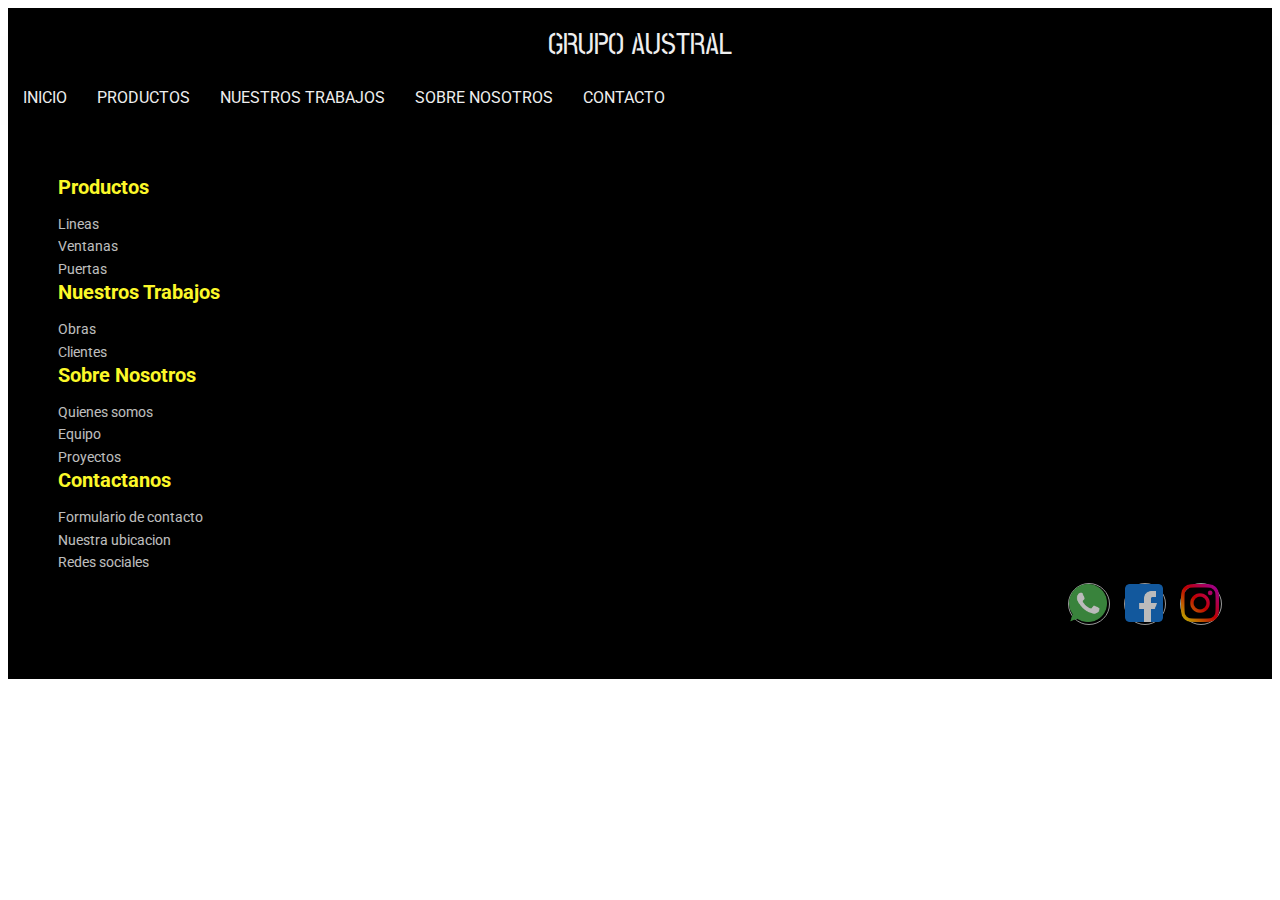
==== pages/contacto.html @ 6631ff4d "practica" ====
<!DOCTYPE html>
<html lang="en">
<head>
    <meta charset="UTF-8">
    <meta http-equiv="X-UA-Compatible" content="IE=edge">
    <meta name="viewport" content="width=device-width, initial-scale=1.0">
    <title>Document</title>
<!--BOOTSTRAP-->
<link href="https://cdn.jsdelivr.net/npm/bootstrap@5.3.0-alpha1/dist/css/bootstrap.min.css" rel="stylesheet" integrity="sha384-GLhlTQ8iRABdZLl6O3oVMWSktQOp6b7In1Zl3/Jr59b6EGGoI1aFkw7cmDA6j6gD" crossorigin="anonymous">

<!--FUENTES-->
<link rel="preconnect" href="https://fonts.googleapis.com">
<link rel="preconnect" href="https://fonts.gstatic.com" crossorigin>
<link href="https://fonts.googleapis.com/css2?family=Stick+No+Bills:wght@500&display=swap" rel="stylesheet">

<link rel="preconnect" href="https://fonts.googleapis.com">
<link rel="preconnect" href="https://fonts.gstatic.com" crossorigin>
<link href="https://fonts.googleapis.com/css2?family=Roboto:wght@300&display=swap" rel="stylesheet">
<link rel="preconnect" href="https://fonts.googleapis.com">
<link rel="preconnect" href="https://fonts.gstatic.com" crossorigin>
<link href="https://fonts.googleapis.com/css2?family=Antonio:wght@300&display=swap" rel="stylesheet">

<!--CSS-->
<link rel="stylesheet" href="../css/contacto.css">

    <title>Contacto</title>

</head>

<body>
    
    <nav class="sticky navbar">
        <div class="brand  display__logo">
            <a href="#top" class="nav__link"> <span class="logo"></span>GRUPO AUSTRAL</a>
        </div>
    
        <input type="checkbox" id="nav" class="hidden" />
        <label for="nav" class="nav__open"><i></i><i></i><i></i><i></i></label>
        <div class="nav">
            <ul class="nav__items">
                <li class="nav__item"><a href="../index.html" class="nav__link">INICIO</a></li>
                <li class="nav__item"><a href="./lineas.html" class="nav__link">PRODUCTOS</a></li>
                <li class="nav__item"><a href="./trabajos.html" class="nav__link">NUESTROS TRABAJOS</a></li>
                <li class="nav__item"><a href="./somos.html" class="nav__link">SOBRE NOSOTROS</a></li>
                <li class="nav__item"><a href="./contacto.html" class="nav__link">CONTACTO</a></li>
            </ul>
        </div>
    </nav>
    
      <!--FOOTER-->

      <div class="footer-clean">
        <footer>
            <div class="container">
                <div class="row justify-content-center">
                    <div class="col-sm-4 col-md-3 item">
                        <h3>Productos</h3>
                        <ul>
                            <li><a href="#">Lineas</a></li>
                            <li><a href="#">Ventanas</a></li>
                            <li><a href="#">Puertas</a></li>
                        </ul>
                    </div>
                    <div class="col-sm-4 col-md-3 item">
                        <h3>Nuestros Trabajos</h3>
                        <ul>
                            <li><a href="#">Obras</a></li>
                            <li><a href="#">Clientes</a></li>
                        </ul>
                    </div>
                    <div class="col-sm-4 col-md-3 item">
                        <h3>Sobre Nosotros</h3>
                        <ul>
                            <li><a href="#">Quienes somos</a></li>
                            <li><a href="#">Equipo</a></li>
                            <li><a href="#">Proyectos</a></li>
                        </ul>
                    </div>
                    <div class="col-sm-4 col-md-3 item">
                        <h3>Contactanos</h3>
                        <ul>
                            <li><a href="#">Formulario de contacto</a></li>
                            <li><a href="#">Nuestra ubicacion</a></li>
                            <li><a href="#">Redes sociales</a></li>
                        </ul>
                    </div>
                    <div class="col-lg-3 item social">
                        <a href="https://www.instagram.com/cmn_aluminio/"><i class="img-fluid"> <img src="../img/whatsapp.png" alt="icono_whatsapp"> </i></a>
                        <a href="https://www.facebook.com/aberturascmn"><i class="img-fluid"> <img src="../img/facebook.png" alt="icono_facebook"> </i></a>
                        <a href="https://www.instagram.com/cmn_aluminio/"><i class="img-fluid"> <img src="../img/instagram.png" alt="icono_instagram"> </i></a>
                    </div>
                </div>
            </div>
        </footer>
    </div>
    </footer>

<!--BOOTSTRAP-->
<script src="https://cdn.jsdelivr.net/npm/bootstrap@5.3.0-alpha1/dist/js/bootstrap.bundle.min.js" integrity="sha384-w76AqPfDkMBDXo30jS1Sgez6pr3x5MlQ1ZAGC+nuZB+EYdgRZgiwxhTBTkF7CXvN" crossorigin="anonymous"></script>
</body>

</html>
---- css/contacto.css ----
/*BARRA NAVEGACION*/
.navbar {
  padding-top: 0.5em;
  padding-bottom: 0.5em;
  background-color: rgb(0, 0, 0);
  -webkit-box-shadow: 0 14px 14px -14px rgba(0, 0, 0, 0.75);
  -moz-box-shadow: 0 14px 14px -14px rgba(0, 0, 0, 0.75);
  box-shadow: 0 14px 14px -14px rgba(0, 0, 0, 0.75);
}

.sticky {
  position: -webkit-sticky;
  position: sticky;
  top: 0;
  z-index: 1;
}

.hidden {
  display: none;
}

.nav__items {
  display: flex;
  margin: 0;
  padding: 0;
  list-style: none;
  font-family: "Roboto", sans-serif;
}

.nav__link {
  text-align: center;
  color: rgb(238, 238, 238);
  text-decoration: none;
}

.brand {
  margin: 0;
  font-size: 30px;
  font-family: "Stick No Bills", sans-serif;
}

.brand a {
  padding: 10px 15px;
  text-align: center;
  display: block;
}

.nav__items {
  margin-top: 5px;
}

.brand .nav__link,
.nav__items .nav__link {
  padding: 10px 15px;
  text-align: center;
  display: block;
}

.nav__items .nav__link {
  color: rgb(238, 238, 238);
  font-size: 0.99rem;
}

.nav__items .nav__link:hover {
  color: rgb(252, 248, 41);
}

/*FOOTER*/
.footer-clean {
  padding: 50px;
  background-color: rgb(0, 0, 0);
  color: rgb(252, 248, 41);
}
.footer-clean h3 {
  font-family: "Roboto", sans-serif;
  margin-top: 0;
  margin-bottom: 12px;
  font-weight: bold;
  font-size: 20px;
}
.footer-clean ul {
  font-family: "Roboto", sans-serif;
  padding: 0;
  list-style: none;
  line-height: 1.6;
  font-size: 14px;
  margin-bottom: 0;
}
.footer-clean ul a {
  color: rgb(238, 238, 238);
  text-decoration: none;
  opacity: 0.8;
}
.footer-clean ul a:hover {
  opacity: 1;
}
.footer-clean .item.social {
  text-align: right;
}
.footer-clean .item.social > a {
  font-size: 30px;
  width: 50px;
  height: 50px;
  line-height: 50px;
  display: inline-block;
  text-align: center;
  border-radius: 60%;
  border: 1px solid #ccc;
  margin-left: 50px;
  margin-top: 80px;
  color: rgb(238, 238, 238);
  opacity: 0.9;
}
.footer-clean .item.social > a:hover {
  opacity: 0.1;
}

footer div img {
  display: flex;
  align-items: center;
  width: 38px;
  height: 38px;
  object-fit: contain;
}

/*MOBILE*/
@media screen and (max-width: 768px) {
  /*BARRA NAVEGADORA*/
  .header {
    display: none;
  }
  .nav {
    position: fixed;
    top: 0;
    left: 0;
    height: 100%;
    width: 100%;
    z-index: -1;
    background-color: rgb(0, 0, 0);
    opacity: 0;
    transition: all 0.2s ease;
  }
  .nav .nav__items {
    display: block;
    position: absolute;
    top: 50%;
    transform: translateY(-50%);
    width: 100%;
    padding-inline-start: 0;
  }
  .nav .nav__items .nav__item {
    float: none;
    width: 100%;
    text-align: right;
    margin-bottom: 10px;
  }
  .nav .nav__items .nav__item:nth-child(1) a {
    transition-delay: 0.2s;
  }
  .nav .nav__items .nav__item:nth-child(2) a {
    transition-delay: 0.3s;
  }
  .nav .nav__items .nav__item:nth-child(3) a {
    transition-delay: 0.4s;
  }
  .nav .nav__items .nav__item:nth-child(4) a {
    transition-delay: 0.5s;
  }
  .nav .nav__items .nav__item:nth-child(5) a {
    transition-delay: 0.5s;
  }
  .nav .nav__items .nav__item:not(:first-child) {
    margin-left: 0;
  }
  .nav .nav__items .nav__item .nav__link {
    padding: 10px 25px;
    opacity: 0;
    color: rgb(238, 238, 238);
    font-size: 24px;
    font-weight: 600;
    transform: translateY(-20px);
    transition: all 0.2s ease;
  }
  .nav .nav__items .nav__item .nav__link:hover {
    color: rgb(252, 248, 41);
  }
  .nav__open {
    position: absolute;
    right: 10px;
    top: 16px;
    display: block;
    width: 48px;
    height: 48px;
    cursor: pointer;
    z-index: 9999;
    border-radius: 50%;
  }
  .nav__open i {
    display: block;
    width: 20px;
    height: 2px;
    background-color: rgb(252, 248, 41);
    border-radius: 2px;
    margin-left: 14px;
  }
  .nav__open i:nth-child(1) {
    margin-top: 16px;
  }
  .nav__open i:nth-child(2) {
    margin-top: 4px;
    opacity: 1;
  }
  .nav__open i:nth-child(3) {
    margin-top: 4px;
  }
}
#nav:checked + .nav__open {
  transform: rotate(45deg);
}

#nav:checked + .nav__open i {
  background-color: rgb(238, 238, 238);
  transition: transform 0.2s ease;
}

#nav:checked + .nav__open i:nth-child(1) {
  transform: translateY(6px) rotate(180deg);
}

#nav:checked + .nav__open i:nth-child(2) {
  opacity: 0;
}

#nav:checked ~ .nav__item a {
  display: block;
}

#nav:checked + .nav__open i:nth-child(3) {
  transform: translateY(-6px) rotate(90deg);
}

#nav:checked ~ .nav {
  z-index: 9990;
  opacity: 1;
}

#nav:checked ~ .nav ul li a {
  opacity: 1;
  transform: translateY(0);
}

/*footer*/
.footer-clean .item.social > a {
  font-size: 24px;
  width: 40px;
  height: 40px;
  line-height: 40px;
  display: inline-block;
  text-align: center;
  border-radius: 50%;
  border: 1px solid #ccc;
  margin-left: 10px;
  margin-top: 22px;
  color: inherit;
  opacity: 0.75;
}

.footer-clean .item.social > a:hover {
  opacity: 0.9;
}

.footer-clean .item.social > a {
  margin-top: 10px;
}

/*# sourceMappingURL=contacto.css.map */
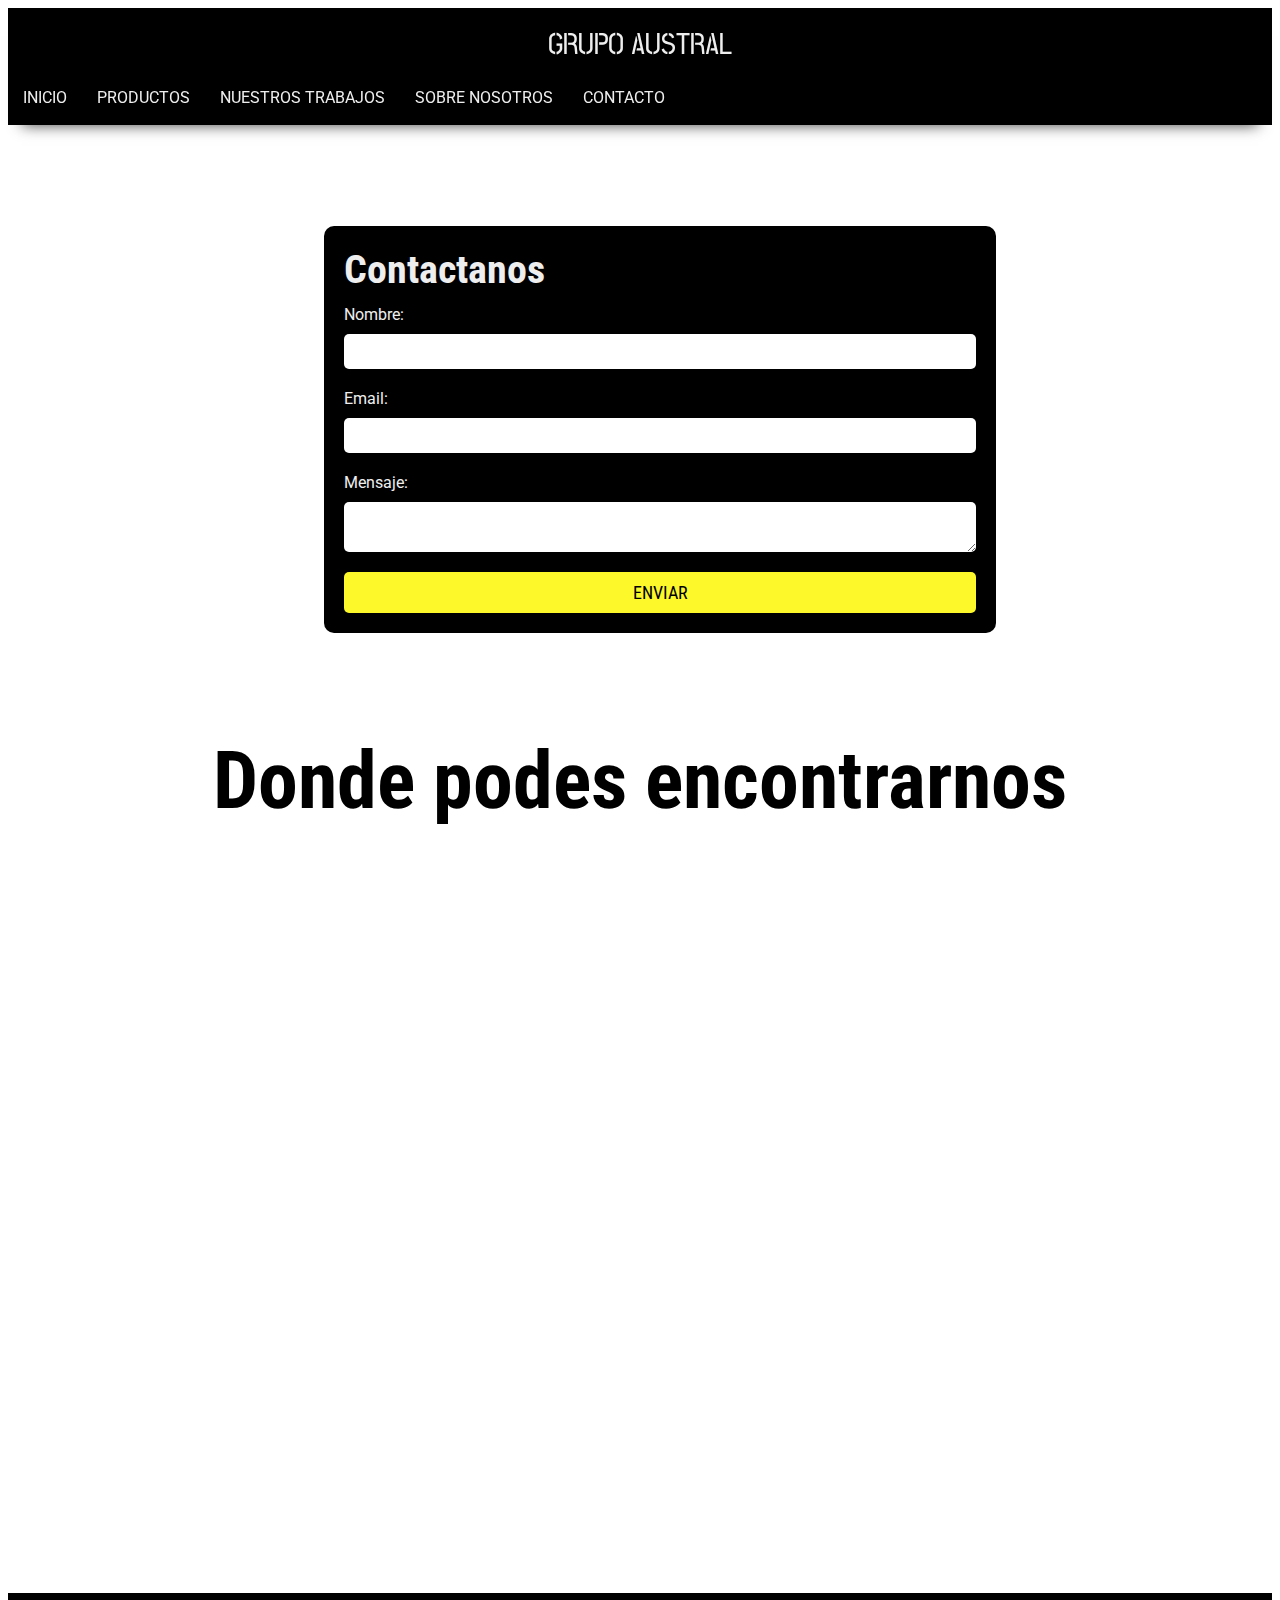
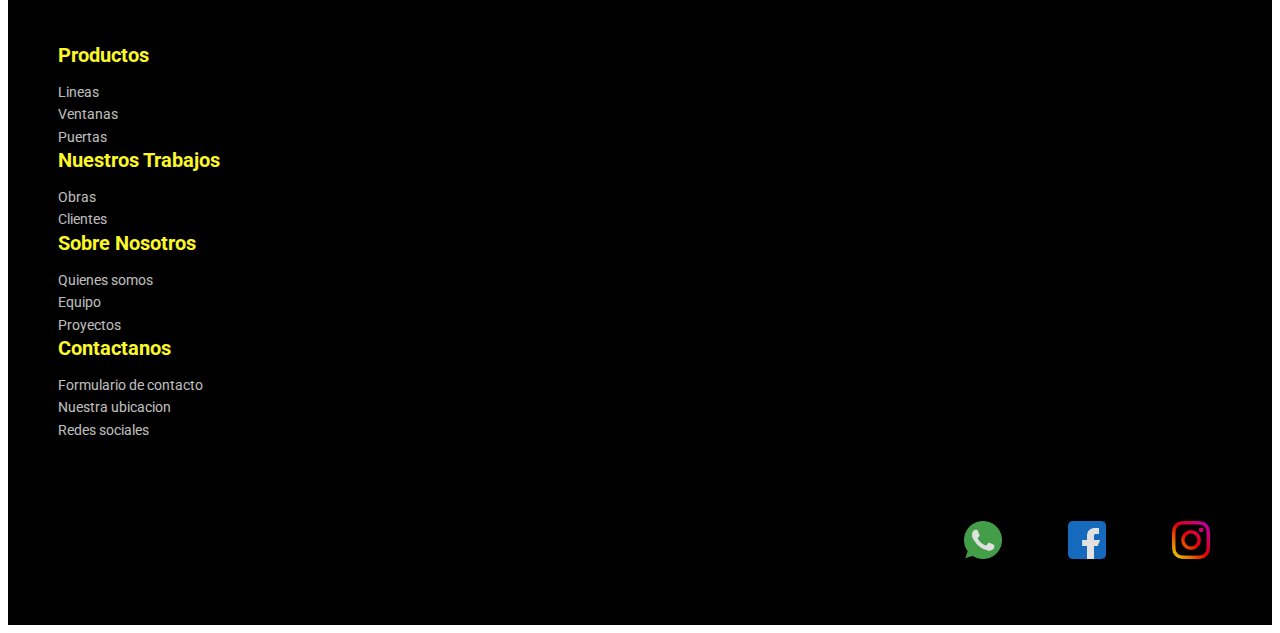
==== commit 8d5e80a5: "retoques contacto scss" ====
--- a/pages/contacto.html
+++ b/pages/contacto.html
@@ -16,9 +16,14 @@
 <link rel="preconnect" href="https://fonts.googleapis.com">
 <link rel="preconnect" href="https://fonts.gstatic.com" crossorigin>
 <link href="https://fonts.googleapis.com/css2?family=Roboto:wght@300&display=swap" rel="stylesheet">
+
 <link rel="preconnect" href="https://fonts.googleapis.com">
 <link rel="preconnect" href="https://fonts.gstatic.com" crossorigin>
 <link href="https://fonts.googleapis.com/css2?family=Antonio:wght@300&display=swap" rel="stylesheet">
+
+<link rel="preconnect" href="https://fonts.googleapis.com">
+<link rel="preconnect" href="https://fonts.gstatic.com" crossorigin>
+<link href="https://fonts.googleapis.com/css2?family=Roboto+Condensed:wght@700&display=swap" rel="stylesheet">
 
 <!--CSS-->
 <link rel="stylesheet" href="../css/contacto.css">
@@ -46,6 +51,37 @@
             </ul>
         </div>
     </nav>
+
+    <!--FORMULARIO-->
+
+    <main>
+
+    <div class="contact-form">
+        <span class="heading">Contactanos</span>
+        <form>
+          <label for="name">Nombre:</label>
+          <input type="text" required="">
+          <label for="email">Email:</label>
+          <input type="email" id="email" name="email" required="@">
+          <label for="message">Mensaje:</label>
+          <textarea id="message" name="message" required=""></textarea>
+          <button type="submit">ENVIAR</button>
+        </form>
+      </div>
+
+      <section class="mapa">
+        <h1 class="h1">Donde podes encontrarnos</h1>
+        <div class="mapa_responsive">
+            <iframe src="https://www.google.com/maps/embed?pb=!1m18!1m12!1m3!1d3281.086475435274!2d-58.55035628255616!3d-34.677766899999995!2m3!1f0!2f0!3f0!3m2!1i1024!2i768!4f13.1!3m3!1m2!1s0x95bcc7c8493d72e9%3A0x5f4355462931adcb!2sCmn%20Aluminio!5e0!3m2!1ses-419!2sar!4v1678820489828!5m2!1ses-419!2sar" width="600" height="450" frameborder="0" style="border:0" allowfullscreen></iframe>
+        </div>
+    </section>
+    
+
+    </main>
+
+    <!--MAPA-->
+
+
     
       <!--FOOTER-->
 
--- a/css/contacto.css
+++ b/css/contacto.css
@@ -65,8 +65,113 @@
   color: rgb(252, 248, 41);
 }
 
+/*MAIN*/
+.contact-form {
+  background-color: rgb(0, 0, 0);
+  padding: 20px;
+  border-radius: 10px;
+  width: 50%;
+  align-items: center;
+  margin-left: 25%;
+  margin-right: 25%;
+  margin-top: 8%;
+  margin-bottom: 8%;
+}
+.contact-form label {
+  color: rgb(238, 238, 238);
+  margin-bottom: 10px;
+  font-family: "Roboto", sans-serif;
+}
+.contact-form .heading {
+  font-size: 40px;
+  font-family: "Roboto Condensed", sans-serif;
+  color: rgb(238, 238, 238);
+  margin-bottom: 12px;
+  font-weight: bold;
+  display: block;
+}
+.contact-form form {
+  display: flex;
+  flex-direction: column;
+}
+.contact-form input {
+  padding: 10px;
+  border: none;
+  border-radius: 5px;
+  margin-bottom: 20px;
+}
+.contact-form input:focus {
+  outline: none;
+  box-shadow: 0 0 5px rgb(252, 248, 41);
+  transform: scale(1.05);
+  transition: transform 0.3s ease-in-out;
+}
+.contact-form textarea {
+  padding: 10px;
+  border: none;
+  border-radius: 5px;
+  margin-bottom: 20px;
+}
+.contact-form textarea:focus {
+  outline: none;
+  box-shadow: 0 0 5px rgb(252, 248, 41);
+  transform: scale(1.05);
+  transition: transform 0.3s ease-in-out;
+}
+.contact-form button[type=submit] {
+  background-color: rgb(252, 248, 41);
+  color: rgb(0, 0, 0);
+  font-family: "Roboto Condensed", sans-serif;
+  border: none;
+  border-radius: 5px;
+  padding: 10px 20px;
+  font-size: 18px;
+  cursor: pointer;
+}
+.contact-form button[type=submit]:hover {
+  transform: scale(1.1);
+  transition: transform 0.3s ease-in-out;
+}
+
+.mapa {
+  font-family: "Roboto Condensed", sans-serif;
+  font-size: 40px;
+  color: rgb(0, 0, 0);
+  text-align: center;
+  animation: animacion 1s ease 0s 1 normal forwards;
+}
+
+@keyframes animacion {
+  0% {
+    opacity: 0;
+  }
+  100% {
+    opacity: 1;
+  }
+}
+.mapa iframe {
+  box-shadow: -2px 3px 6px 1px #000;
+}
+
+.mapa_responsive {
+  overflow: hidden;
+  padding-bottom: 56.25%;
+  position: relative;
+  height: 0;
+}
+.mapa_responsive iframe {
+  left: 0;
+  top: 0;
+  height: 100%;
+  width: 100%;
+  position: absolute;
+}
+
 /*FOOTER*/
 .footer-clean {
+  border: 0;
+  margin: 0;
+  position: static;
   padding: 50px;
   background-color: rgb(0, 0, 0);
   color: rgb(252, 248, 41);
@@ -104,8 +209,6 @@
   line-height: 50px;
   display: inline-block;
   text-align: center;
-  border-radius: 60%;
-  border: 1px solid #ccc;
   margin-left: 50px;
   margin-top: 80px;
   color: rgb(238, 238, 238);
@@ -120,7 +223,6 @@
   align-items: center;
   width: 38px;
   height: 38px;
-  object-fit: contain;
 }
 
 /*MOBILE*/
@@ -213,64 +315,57 @@
   .nav__open i:nth-child(3) {
     margin-top: 4px;
   }
-}
-#nav:checked + .nav__open {
-  transform: rotate(45deg);
-}
-
-#nav:checked + .nav__open i {
-  background-color: rgb(238, 238, 238);
-  transition: transform 0.2s ease;
-}
-
-#nav:checked + .nav__open i:nth-child(1) {
-  transform: translateY(6px) rotate(180deg);
-}
-
-#nav:checked + .nav__open i:nth-child(2) {
-  opacity: 0;
-}
-
-#nav:checked ~ .nav__item a {
-  display: block;
-}
-
-#nav:checked + .nav__open i:nth-child(3) {
-  transform: translateY(-6px) rotate(90deg);
-}
-
-#nav:checked ~ .nav {
-  z-index: 9990;
-  opacity: 1;
-}
-
-#nav:checked ~ .nav ul li a {
-  opacity: 1;
-  transform: translateY(0);
-}
-
-/*footer*/
-.footer-clean .item.social > a {
-  font-size: 24px;
-  width: 40px;
-  height: 40px;
-  line-height: 40px;
-  display: inline-block;
-  text-align: center;
-  border-radius: 50%;
-  border: 1px solid #ccc;
-  margin-left: 10px;
-  margin-top: 22px;
-  color: inherit;
-  opacity: 0.75;
-}
-
-.footer-clean .item.social > a:hover {
-  opacity: 0.9;
-}
-
-.footer-clean .item.social > a {
-  margin-top: 10px;
+  #nav:checked + .nav__open {
+    transform: rotate(45deg);
+  }
+  #nav:checked + .nav__open i {
+    background-color: rgb(238, 238, 238);
+    transition: transform 0.2s ease;
+  }
+  #nav:checked + .nav__open i:nth-child(1) {
+    transform: translateY(6px) rotate(180deg);
+  }
+  #nav:checked + .nav__open i:nth-child(2) {
+    opacity: 0;
+  }
+  #nav:checked ~ .nav__item a {
+    display: block;
+  }
+  #nav:checked + .nav__open i:nth-child(3) {
+    transform: translateY(-6px) rotate(90deg);
+  }
+  #nav:checked ~ .nav {
+    z-index: 9990;
+    opacity: 1;
+  }
+  #nav:checked ~ .nav ul li a {
+    opacity: 1;
+    transform: translateY(0);
+  }
+  .contact-form .heading {
+    font-size: 30px;
+  }
+  /*footer*/
+  .footer-clean .item.social > a {
+    font-size: 24px;
+    width: 40px;
+    height: 40px;
+    line-height: 40px;
+    display: inline-block;
+    text-align: center;
+    border-radius: 50%;
+    border: 1px solid #ccc;
+    margin-left: 10px;
+    margin-top: 22px;
+    color: inherit;
+    opacity: 0.75;
+  }
+  .footer-clean .item.social > a:hover {
+    opacity: 0.9;
+  }
+  .footer-clean .item.social > a {
+    margin-top: 10px;
+  }
 }
 
 /*# sourceMappingURL=contacto.css.map */
